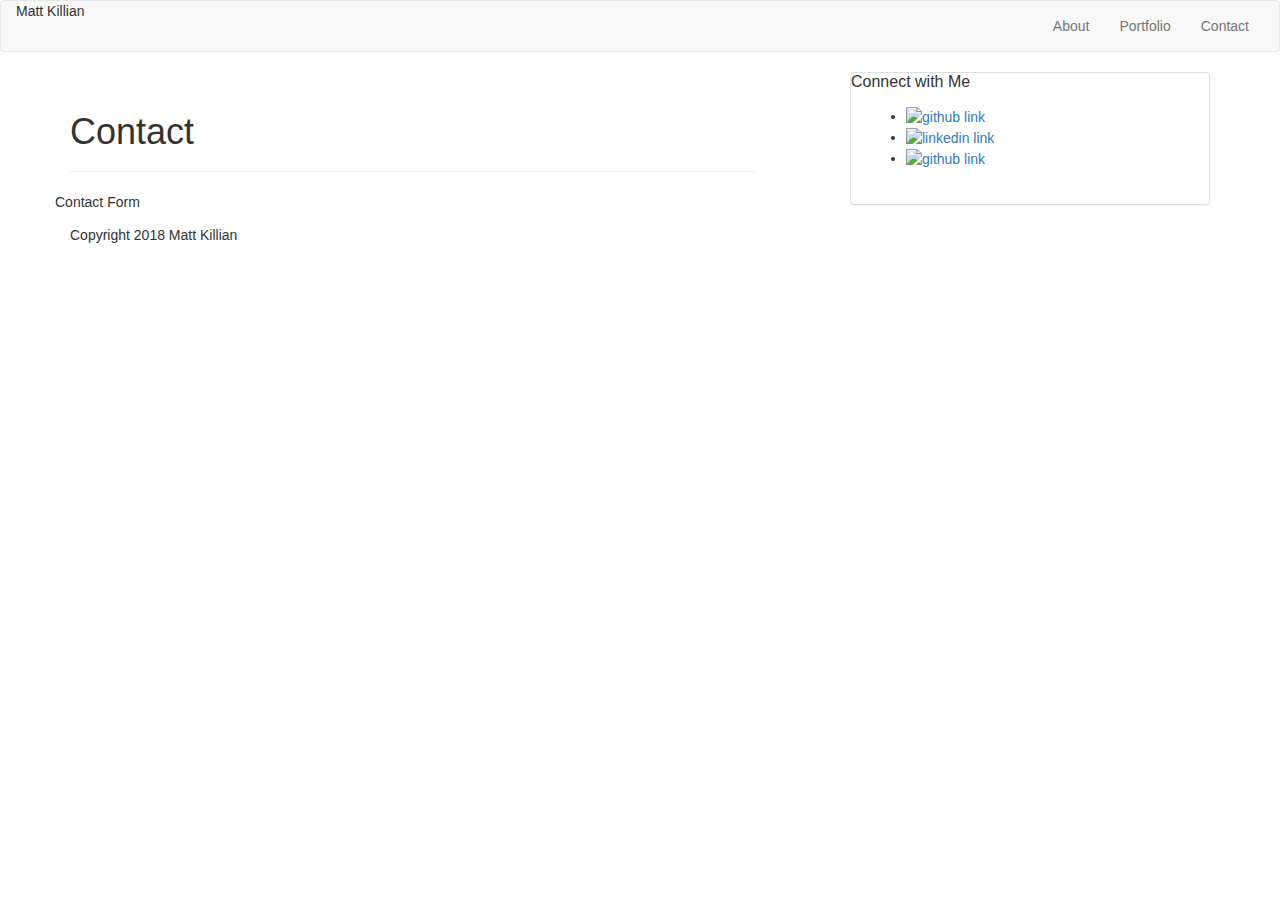
==== contact.html @ a7ecfd7b "initial upload of final code" ====
<!DOCTYPE html>
<html>
<head>
	<meta charset="utf-8">
	<meta name="viewport" content="width=device-width, initial-scale=1.0">

	<title>Bootstrap-Portfolio</title>

	<link rel="stylesheet" type="text/css" href="assets/css/reset.css">
	<link href="https://maxcdn.bootstrapcdn.com/bootstrap/3.3.7/css/bootstrap.min.css" rel="stylesheet" integrity="sha384-BVYiiSIFeK1dGmJRAkycuHAHRg32OmUcww7on3RYdg4Va+PmSTsz/K68vbdEjh4u" crossorigin="anonymous">
	<link rel="stylesheet" type="text/css" href="assets/css/style.css">
  <link rel="stylesheet" type="text/css" href="assets/css/style_3.css">

</head>
<body>

<nav class="navbar navbar-default portfolio_navbar">
  <div class="container-fluid navbar_container">
    <!-- Brand and toggle get grouped for better mobile display -->
    <div class="navbar-header">
      <div class="name">Matt Killian</div>
      <button type="button" class="navbar-toggle collapsed" data-toggle="collapse" data-target="#bs-example-navbar-collapse-1" aria-expanded="false">
        <span class="sr-only">Toggle navigation</span>
        <span class="icon-bar"></span>
        <span class="icon-bar"></span>
        <span class="icon-bar"></span>
      </button>
    </div>

    <!-- Collect the nav links, forms, and other content for toggling -->
    <div class="collapse navbar-collapse" id="bs-example-navbar-collapse-1">
     
      <ul class="nav navbar-nav navbar-right">
        <li><a href="index.html">About</a></li>
        <li><a href="portfolio.html">Portfolio</a></li>
        <li><a href="contact.html">Contact</a></li>
      </ul>
    </div><!-- /.navbar-collapse -->
  </div><!-- /.container-fluid -->
</nav>



<div class="container">

	<div class="row content_main">
		<div class="col-md-8">
       <div class="row space_below"> 
            <div class="col-md-11 about_me">
    
			         <div class="page-header teal">
 				         <h1>Contact</h1>
			         </div>
         
			         <div class="row space_below">
				        
					         <p>Contact Form</p>
                
				        

  			      </div>
          </div>
      </div>
		</div>
		
		<div class="col-md-4">
			<div class="panel panel-default sidebar">
  				<div class="content_bg_color">
    				<h3 class="panel-title sidebar_title">Connect with Me</h3>
  				</div>
  				<div class="panel-body sidebar_content">
    				<div class="table">

             <ul class="sidebar_nav">
                <li>
                  <a href="https://github.com/killianmh">
                    <img id="github_icon" src="assets/images/github.svg" alt="github link">
                  </a>
                </li>
                <li id="sidebar_middle_icon">
                  <a  href="https://linkedin.com/in/killianmatthew">
                    <img src="assets/images/linkedin.svg" alt="linkedin link">
                  </a>
                </li>
                <li>
                  <a href="https://stackoverflow.com/users/8805002/binarysolo">
                    <img id="stack_icon" src="assets/images/stack_overflow.svg" alt="github link">
                  </a>
                </li>
              </ul>
            </div>
  				</div>
			</div>
		</div>
	</div>

	<div class="row ">
		<div class="col-md-12 footer">
      <footer>
        <div class="footer_wrapper">
          <p class="footer_text">Copyright 2018 Matt Killian</p>
        </div>
    </footer>

		</div>
		
	</div>		

</div>
	

	
	



</body>
</html>
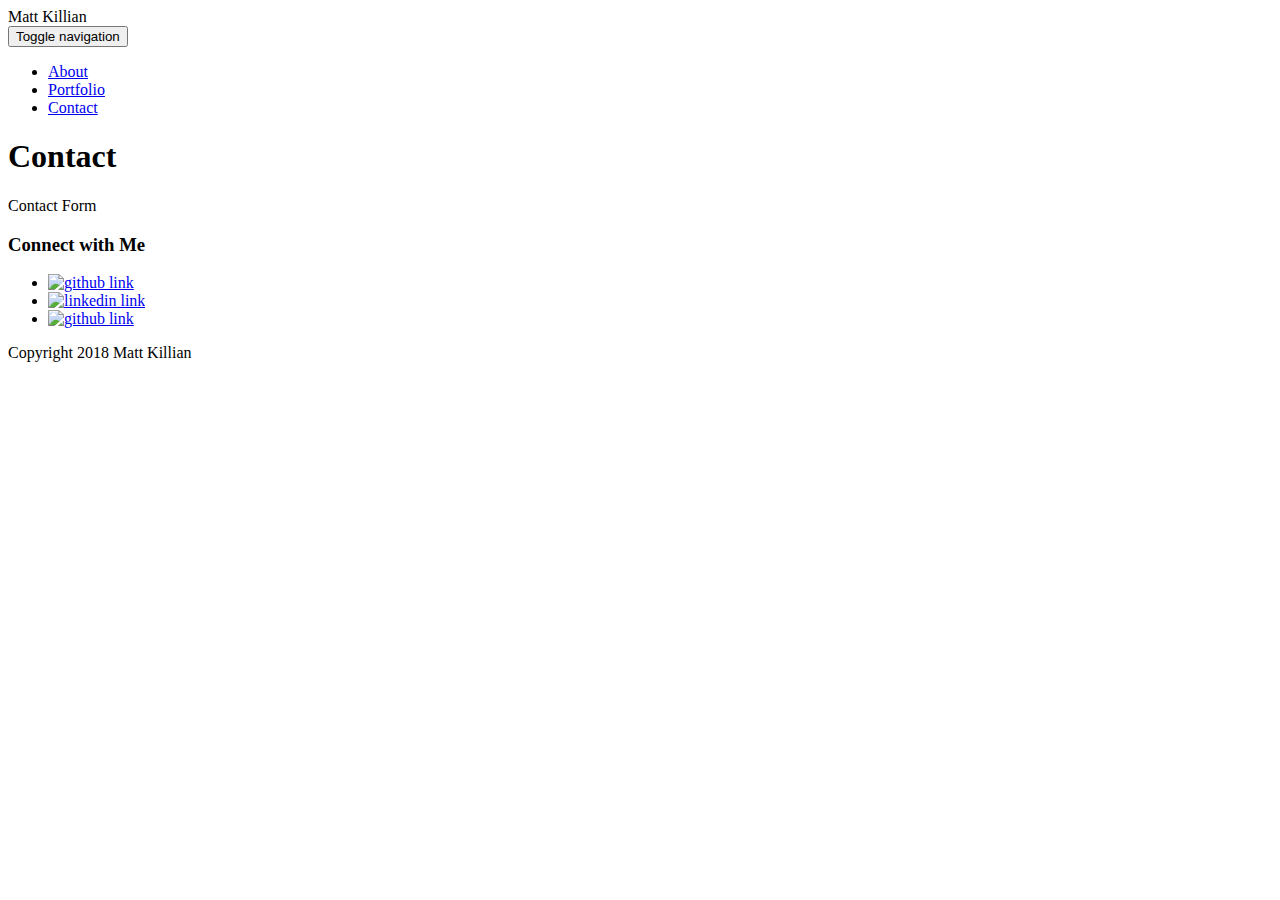
==== commit c818e208: "relative bootstrap links" ====
--- a/contact.html
+++ b/contact.html
@@ -7,7 +7,8 @@
 	<title>Bootstrap-Portfolio</title>
 
 	<link rel="stylesheet" type="text/css" href="assets/css/reset.css">
-	<link href="https://maxcdn.bootstrapcdn.com/bootstrap/3.3.7/css/bootstrap.min.css" rel="stylesheet" integrity="sha384-BVYiiSIFeK1dGmJRAkycuHAHRg32OmUcww7on3RYdg4Va+PmSTsz/K68vbdEjh4u" crossorigin="anonymous">
+<!-- 	<link href="https://maxcdn.bootstrapcdn.com/bootstrap/3.3.7/css/bootstrap.min.css" rel="stylesheet" integrity="sha384-BVYiiSIFeK1dGmJRAkycuHAHRg32OmUcww7on3RYdg4Va+PmSTsz/K68vbdEjh4u" crossorigin="anonymous"> -->
+<link rel="stylesheet" type="text/css" href="assets/css/bootstrap.css">
 	<link rel="stylesheet" type="text/css" href="assets/css/style.css">
   <link rel="stylesheet" type="text/css" href="assets/css/style_3.css">
 
@@ -38,6 +39,7 @@
     </div><!-- /.navbar-collapse -->
   </div><!-- /.container-fluid -->
 </nav>
+
 
 
 
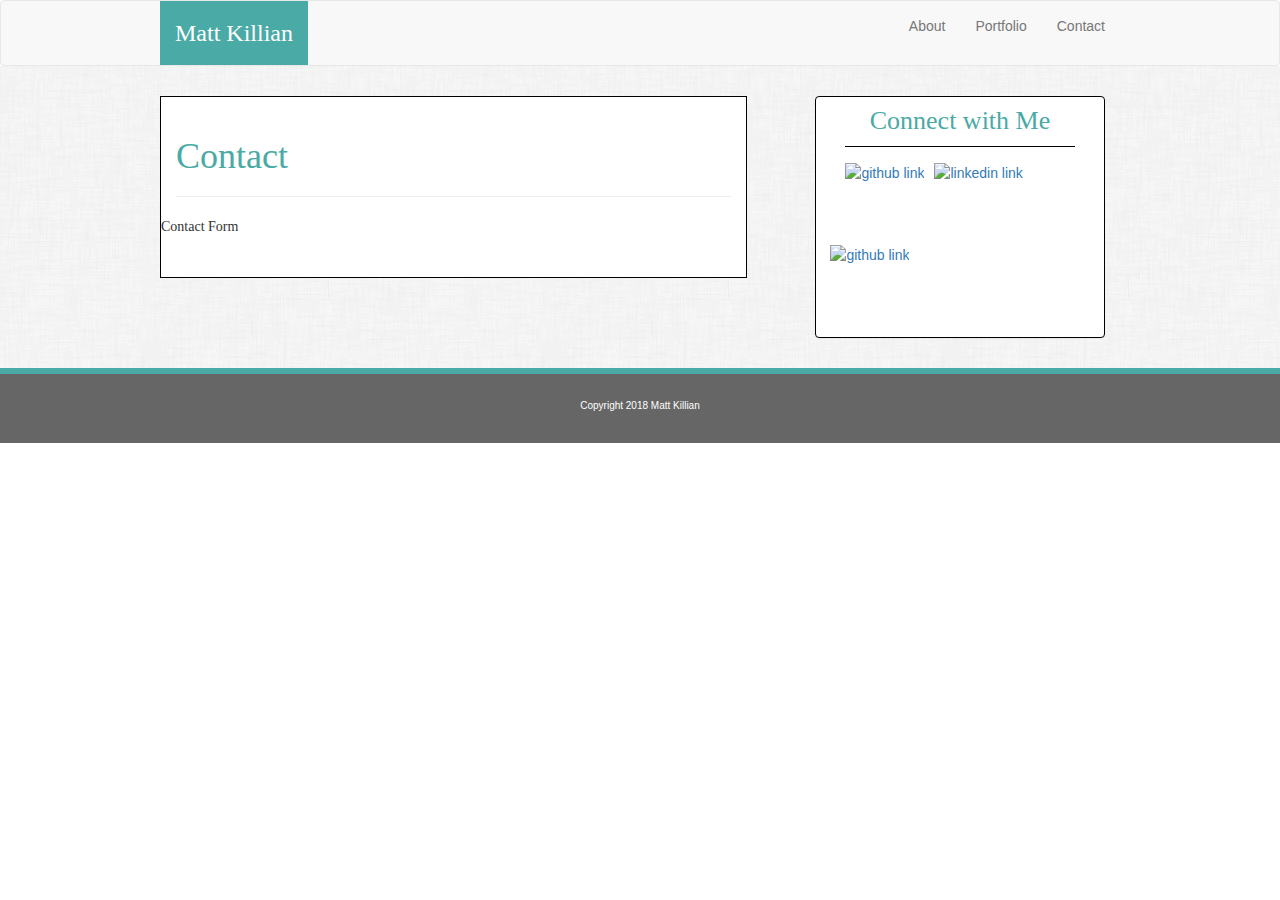
==== commit 5e116d2d: "fix assets folder name" ====
--- a/contact.html
+++ b/contact.html
@@ -6,11 +6,11 @@
 
 	<title>Bootstrap-Portfolio</title>
 
-	<link rel="stylesheet" type="text/css" href="assets/css/reset.css">
+	<link rel="stylesheet" type="text/css" href="Assets/css/reset.css">
 <!-- 	<link href="https://maxcdn.bootstrapcdn.com/bootstrap/3.3.7/css/bootstrap.min.css" rel="stylesheet" integrity="sha384-BVYiiSIFeK1dGmJRAkycuHAHRg32OmUcww7on3RYdg4Va+PmSTsz/K68vbdEjh4u" crossorigin="anonymous"> -->
-<link rel="stylesheet" type="text/css" href="assets/css/bootstrap.css">
-	<link rel="stylesheet" type="text/css" href="assets/css/style.css">
-  <link rel="stylesheet" type="text/css" href="assets/css/style_3.css">
+<link rel="stylesheet" type="text/css" href="Assets/css/bootstrap.css">
+	<link rel="stylesheet" type="text/css" href="Assets/css/style.css">
+  <link rel="stylesheet" type="text/css" href="Assets/css/style_3.css">
 
 </head>
 <body>
--- a/Assets/css/style.css
+++ b/Assets/css/style.css
@@ -0,0 +1,148 @@
+.portfolio_navbar{
+	margin-bottom: 0;
+	overflow: hidden;
+}
+
+.navbar_container{
+	max-width: 960px;
+	padding: 0px;
+}
+
+
+
+.name{
+	text-align: center;
+	padding: 15px;
+	font-family: 'Georgia', Times, Times New Roman, serif;
+	font-size: 24px;
+	background-color: #4aaaa5;
+	/*display: table-cell;*/
+	color: #ffffff;
+}
+
+
+
+.container{
+	width: 100%;
+	background-image: url("../images/dust_scratches.png");
+	padding-top: 30px;
+
+	
+
+}
+
+.content_main{
+	max-width: 960px;
+	margin: 0 auto;
+	margin-bottom: 30px;
+	
+
+}
+
+.space_below{
+	margin-bottom: 30px;
+}
+
+.about_me{
+	border: 1px solid black;
+	background-color: #ffffff;
+	font-family: 'Georgia', Times, Times New Roman, serif;
+}
+
+.profile_pic{
+	border: none;
+}
+
+.teal{
+	color: #4aaaa5;
+}
+
+.sidebar{
+	border: 1px solid black;
+	margin-bottom: 0px;
+	
+
+}
+
+.content_bg_color{
+	border-bottom: 1px solid black;
+	width: 80%;
+	margin: 0 auto;
+
+}
+
+.sidebar_title{
+	text-align: center;
+	font-size: 26px;
+	padding-top: 10px;
+	padding-bottom: 10px;
+	color: #4aaaa5;
+	font-family: 'Georgia', Times, Times New Roman, serif;
+	
+
+}
+
+.sidebar_content{
+	width: 90%;
+	margin: 0 auto;
+	padding-left: 0px;
+	padding-right: 0px;
+}
+
+.table{
+	margin-bottom: 0px;
+	display: table;
+	margin: 0px auto;
+}
+
+.sidebar_nav{
+	list-style: none;
+	display: table-cell;
+	vertical-align: middle;
+	padding: 0px;
+	height: 80px;
+}
+
+.sidebar_nav li{
+	float: left;
+	padding: 0px;
+	margin: 0px;
+	height: 80px;
+}
+
+.sidebar_nav img{
+	height: 70px;
+	width: auto;
+	padding: 0px;
+	margin: 0px;
+}
+
+#sidebar_middle_icon{
+	margin-right: 10px;
+	margin-left: 10px;
+}
+
+#stack_icon{
+	padding-top: 3px;
+	height: 68px;
+	width: auto;
+}
+
+#github_icon{
+	margin-left: 15px;
+}
+
+.footer{
+	height: 75px;
+	background-color: #666666;
+	border-top: 6px solid #4aaaa5;
+}
+
+.footer_text{
+	color: #ffffff;
+	font-size: 10px;
+	margin: 0px;
+	text-align: center;
+	padding-top: 25px;
+}
+
--- a/Assets/css/style_3.css
+++ b/Assets/css/style_3.css
@@ -0,0 +1,7 @@
+/*Didn't complete this section; Here is the pseudocode:
+
+Format form contents to fit their containing columns (not too difficult);
+
+Form doesn't really need to change as much as the other content on the other pages
+
+*/
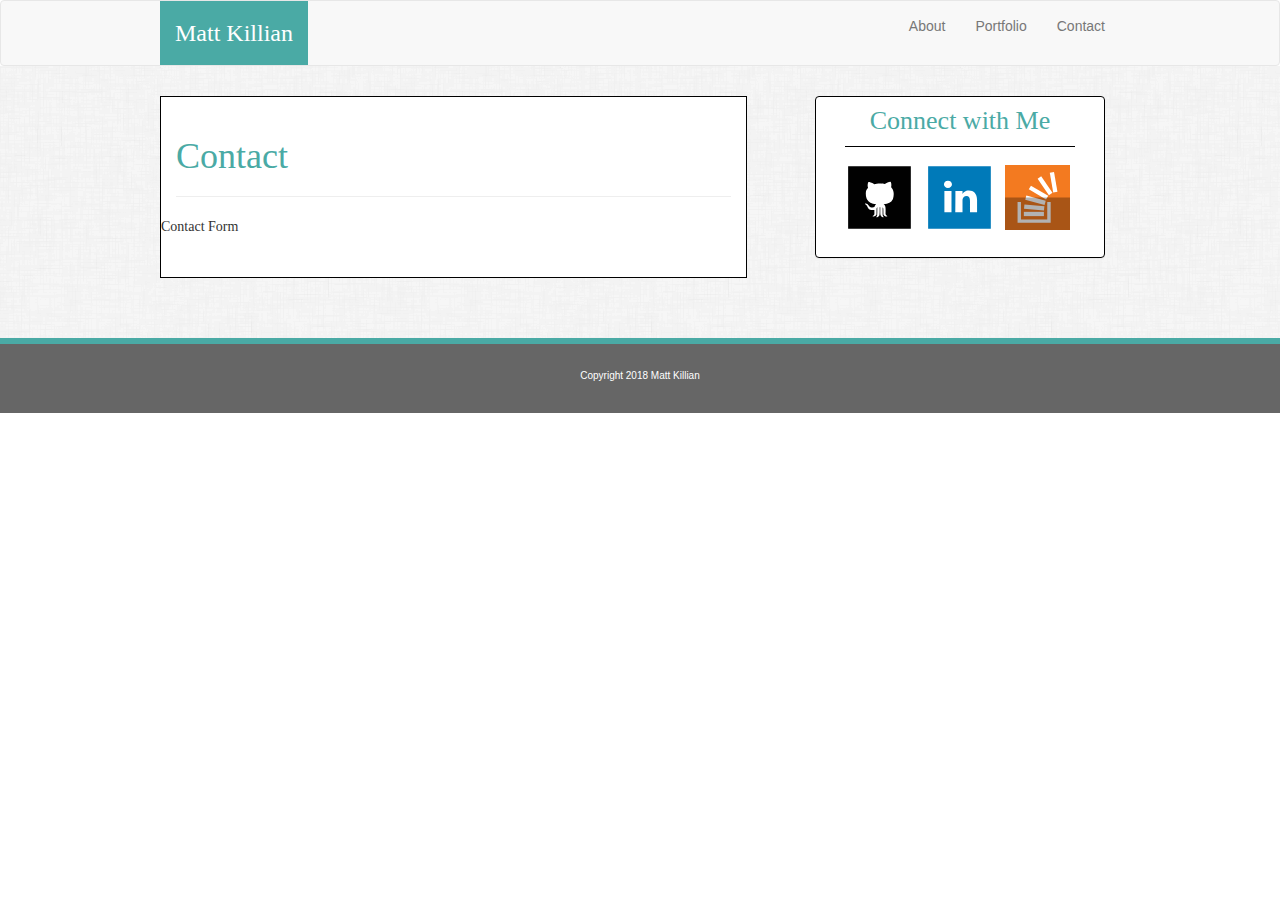
==== commit 2a086528: "fix links to images" ====
--- a/contact.html
+++ b/contact.html
@@ -76,17 +76,17 @@
              <ul class="sidebar_nav">
                 <li>
                   <a href="https://github.com/killianmh">
-                    <img id="github_icon" src="assets/images/github.svg" alt="github link">
+                    <img id="github_icon" src="Assets/images/github.svg" alt="github link">
                   </a>
                 </li>
                 <li id="sidebar_middle_icon">
                   <a  href="https://linkedin.com/in/killianmatthew">
-                    <img src="assets/images/linkedin.svg" alt="linkedin link">
+                    <img src="Assets/images/linkedin.svg" alt="linkedin link">
                   </a>
                 </li>
                 <li>
                   <a href="https://stackoverflow.com/users/8805002/binarysolo">
-                    <img id="stack_icon" src="assets/images/stack_overflow.svg" alt="github link">
+                    <img id="stack_icon" src="Assets/images/stack_overflow.svg" alt="github link">
                   </a>
                 </li>
               </ul>
